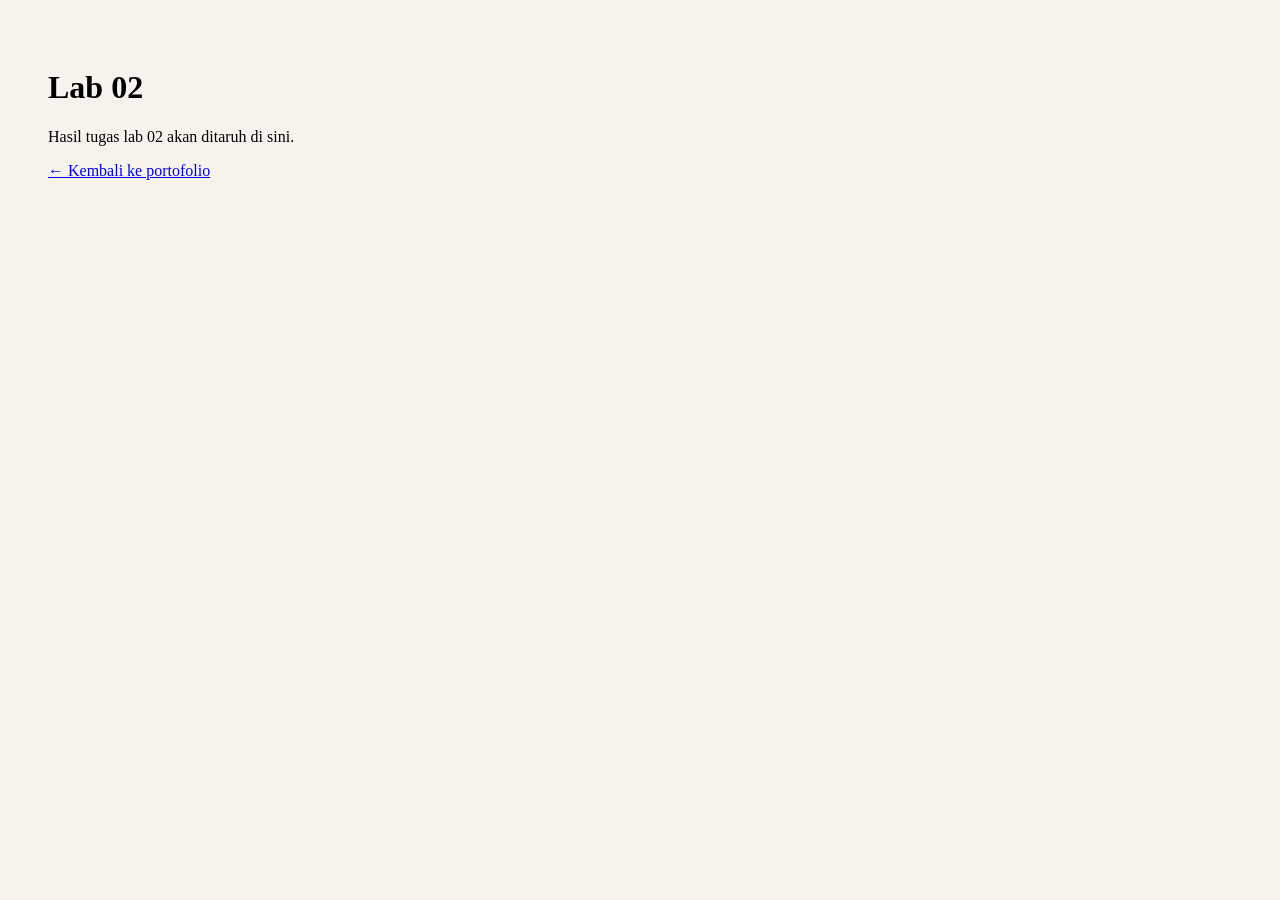
==== labs/lab-02/index.html @ adf4903b "add image and labs" ====
<!DOCTYPE html>
<html lang="id">
<head>
    <meta charset="UTF-8">
    <meta name="viewport" content="width=device-width, initial-scale=1.0">
    <title>Lab 02</title>
</head>
<body style="font-family: Georgia, serif; padding: 40px; background: #f6f3ec;">
    <!-- GANTI file ini dengan hasil tugas Lab 02 kamu -->
    <h1>Lab 02</h1>
    <p>Hasil tugas lab 02 akan ditaruh di sini.</p>
    <a href="../../index.html">&larr; Kembali ke portofolio</a>
</body>
</html>
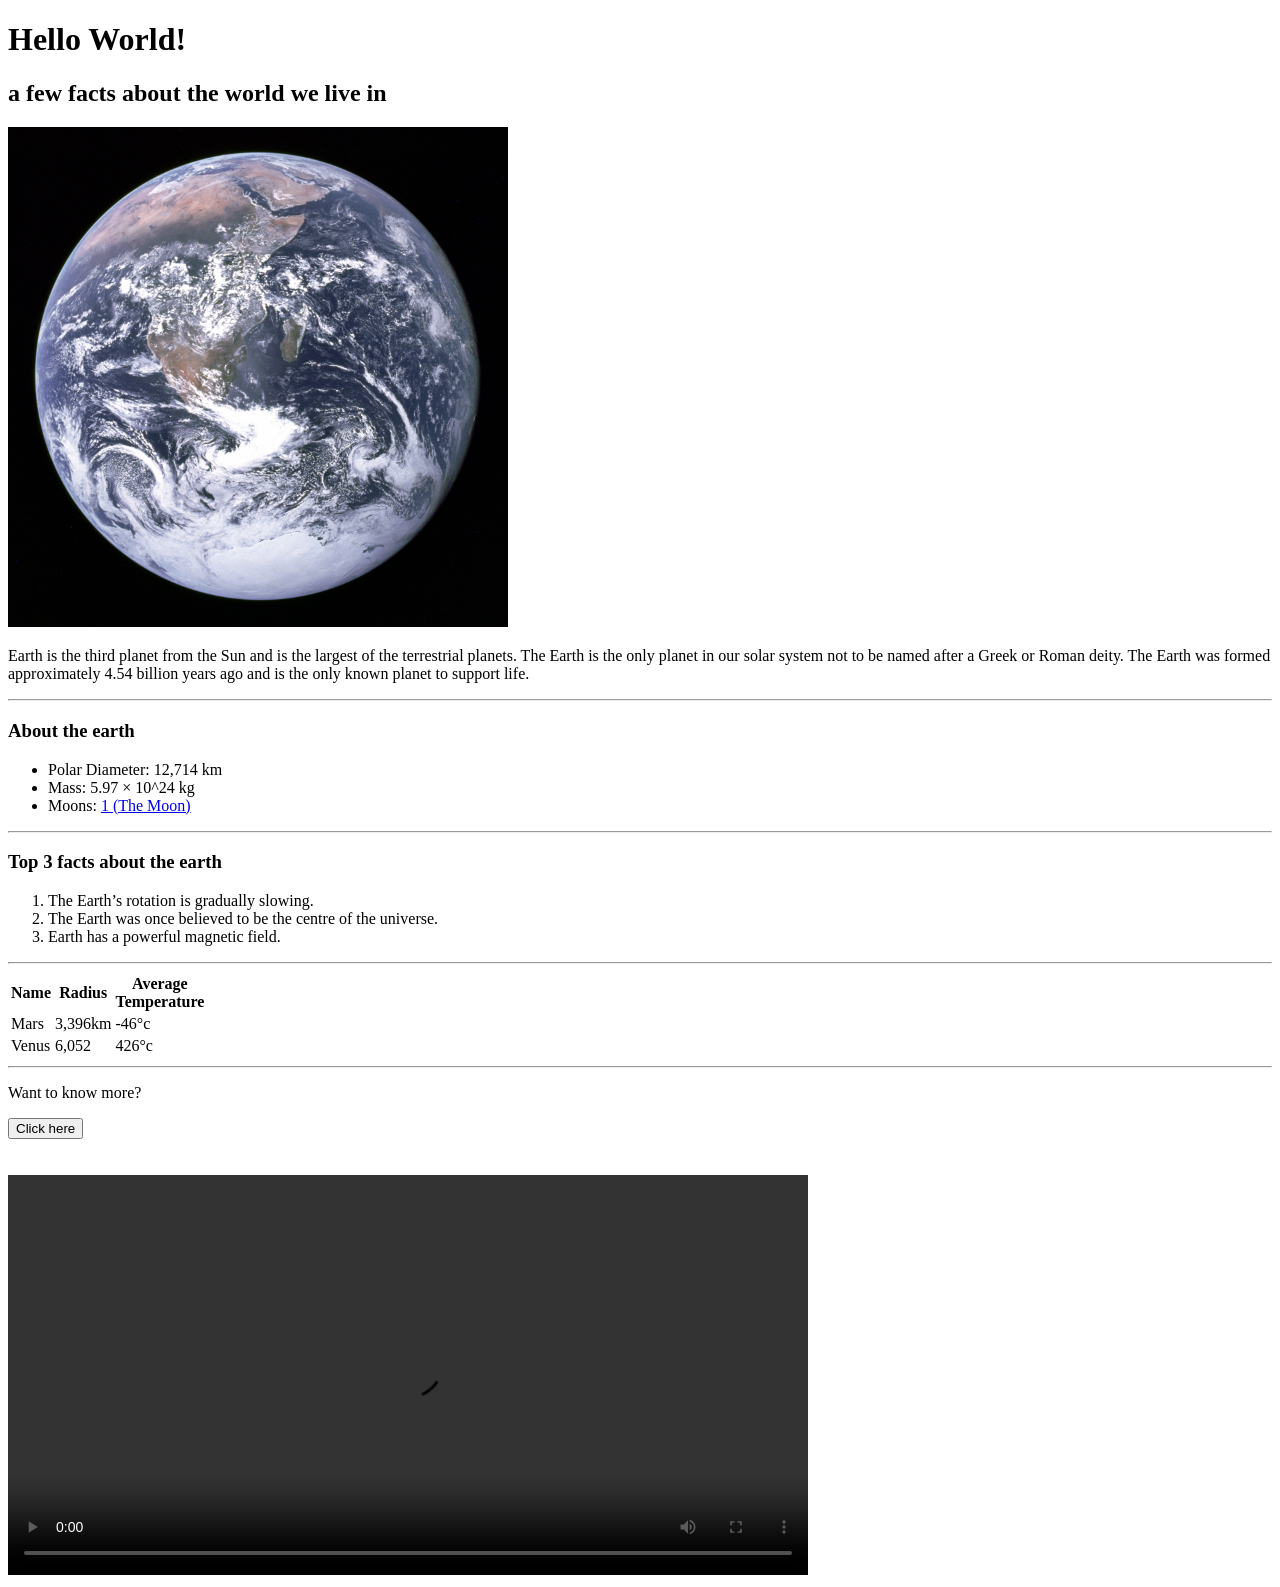
==== commit 1549e821: "ui change, add video" ====
--- a/labs/lab-02/index.html
+++ b/labs/lab-02/index.html
@@ -1,14 +1,59 @@
 <!DOCTYPE html>
-<html lang="id">
+<html lang="en">
 <head>
     <meta charset="UTF-8">
     <meta name="viewport" content="width=device-width, initial-scale=1.0">
-    <title>Lab 02</title>
+    <title>Hello World</title>
 </head>
-<body style="font-family: Georgia, serif; padding: 40px; background: #f6f3ec;">
-    <!-- GANTI file ini dengan hasil tugas Lab 02 kamu -->
-    <h1>Lab 02</h1>
-    <p>Hasil tugas lab 02 akan ditaruh di sini.</p>
-    <a href="../../index.html">&larr; Kembali ke portofolio</a>
+<body>
+    <h1>Hello World!</h1>
+    <h2>a few facts about the world we live in</h2>
+
+    <img src="earth.jpeg" alt="Planet Earth" width="500">
+    
+    <br>
+    <p>Earth is the third planet from the Sun and is the largest of the terrestrial planets. The Earth is the only planet in our solar system not to be named after a Greek or Roman deity. The Earth was formed approximately 4.54 billion years ago and is the only known planet to support life.</p>
+    <hr>
+
+    <h3>About the earth</h3>
+    <ul>
+        <li>Polar Diameter: 12,714 km</li>
+        <li>Mass: 5.97 &times; 10^24 kg</li>
+        <li>Moons: <a href="https://space-facts.com/the-moon/" target="_blank">1 (The Moon)</a></li>
+    </ul>
+    <hr>
+
+    <h3>Top 3 facts about the earth</h3>
+    <ol>
+        <li>The Earth&rsquo;s rotation is gradually slowing.</li>
+        <li>The Earth was once believed to be the centre of the universe.</li>
+        <li>Earth has a powerful magnetic field.</li>
+    </ol>
+    <hr>
+
+    <table>
+        <tr>
+            <th>Name</th>
+            <th>Radius</th>
+            <th>Average<br>Temperature</th>
+        </tr>
+        <tr>
+            <td>Mars</td>
+            <td>3,396km</td>
+            <td>-46&deg;c</td>
+        </tr>
+        <tr>
+            <td>Venus</td>
+            <td>6,052</td>
+            <td>426&deg;c</td>
+        </tr>
+    </table>
+    <hr>
+
+    <p>Want to know more?</p>
+    <button onclick="window.location.href='https://space-facts.com/earth/'">Click here</button>
+
+    <br><br><br>
+    <video src="earth.mp4" width="800" controls></video>
 </body>
-</html>
+</html>
